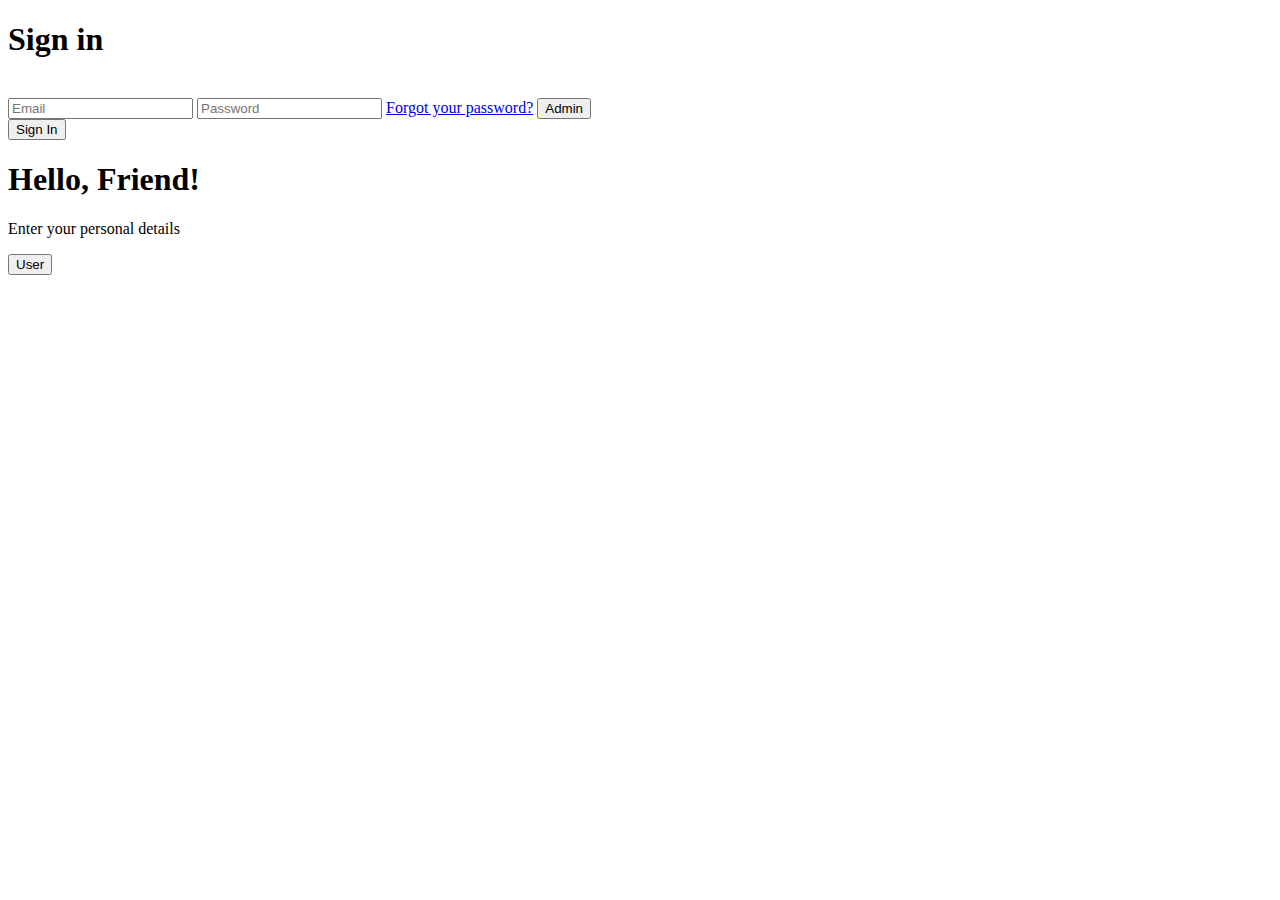
==== logout.html @ 3dd5b6a0 "adding files" ====
<!DOCTYPE html>
<html lang="en">
<head>
    <meta charset="UTF-8">
    <meta name="viewport" content="width=device-width, initial-scale=1.0">
    <title>Document</title>
    <link rel="stylesheet" href="css/login.css">
</head>
<body>
    
<div class="container" id="container">
	<div class="form-container sign-in-container">
		<form action="admin/indexAdmin.html">
			<h1>Sign in</h1>
            <br>
			<input type="email" placeholder="Email" />
			<input type="password" placeholder="Password" />
			<a href="#">Forgot your password?</a>
			<button  onclick="javascript:location.href='index.html'">Admin</button>			
		</form>
	</div>
	<div class="overlay-container">
		<div class="overlay">
			<div class="overlay-panel overlay-left">
				<button class="ghost" id="signIn" onclick="javascript:location.href='index.html'">Sign In</button>
			</div>
			<div class="overlay-panel overlay-right">
				<h1>Hello, Friend!</h1>
				<p>Enter your personal details</p>
				<button class="ghost" id="signUp" onclick="javascript:location.href='index.html'">User</button>
			</div>
		</div>
	</div>
</div>


</body>
<script>
	function show(){
		
		location.href='index.html';
	}
</script>
</html>
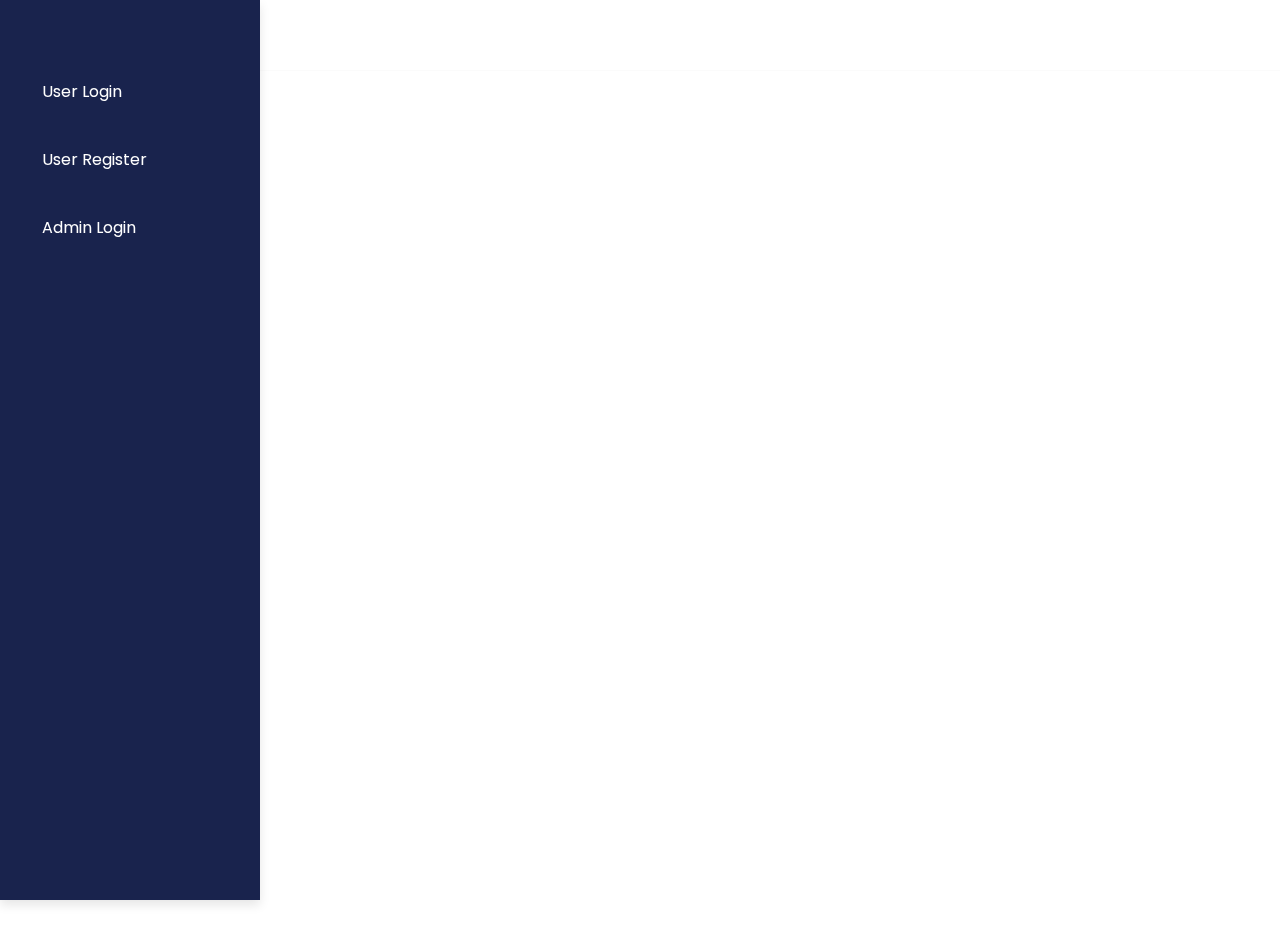
==== commit 20c77e7d: "login" ====
--- a/logout.html
+++ b/logout.html
@@ -7,7 +7,34 @@
     <link rel="stylesheet" href="css/login.css">
 </head>
 <body>
-    
+	<nav>
+        <div class="sidebar">
+            <div class="sidebar-content">
+                <ul class="lists">
+                    <li class="list" onclick="showForm()">
+                        <a href="#" class="nav-link" onclick="changeDash('overlayy')" >
+                            <i class='bx bx-home-alt icon'></i>
+                            <span class="link">User Login</span>
+                        </a>
+                    </li>
+                    <li class="list" onclick="showForm()">
+                        <a href="#" class="nav-link" onclick="changeRegistration('overlayy')">
+                            <i class='bx bx-user icon'></i>
+                            <span class="link">User Register</span>
+                        </a>
+                    </li>
+                    <li class="list" onclick="showForm()">
+                        <a href="#" class="nav-link" onclick="changeBook('overlayy')">
+                            <i class='bx bxs-bookmarks icon'></i>
+                            <span class="link">Admin Login</span>
+                        </a>
+                    </li>
+                    
+                </ul>
+            </div>
+        </div>
+    </nav>
+
 <div class="container" id="container">
 	<div class="form-container sign-in-container">
 		<form action="admin/indexAdmin.html">
@@ -15,19 +42,13 @@
             <br>
 			<input type="email" placeholder="Email" />
 			<input type="password" placeholder="Password" />
-			<a href="#">Forgot your password?</a>
 			<button  onclick="javascript:location.href='index.html'">Admin</button>			
 		</form>
 	</div>
 	<div class="overlay-container">
-		<div class="overlay">
-			<div class="overlay-panel overlay-left">
-				<button class="ghost" id="signIn" onclick="javascript:location.href='index.html'">Sign In</button>
-			</div>
+		<div class="overlayyyy">
 			<div class="overlay-panel overlay-right">
-				<h1>Hello, Friend!</h1>
-				<p>Enter your personal details</p>
-				<button class="ghost" id="signUp" onclick="javascript:location.href='index.html'">User</button>
+				<h1>Welcome</h1>
 			</div>
 		</div>
 	</div>
@@ -36,9 +57,8 @@
 
 </body>
 <script>
-	function show(){
+	function showForm(){
 		
-		location.href='index.html';
 	}
 </script>
 </html>--- a/css/login.css
+++ b/css/login.css
@@ -0,0 +1,303 @@
+
+@import url('https://fonts.googleapis.com/css2?family=Poppins:ital,wght@0,300;0,400;0,500;1,600&display=swap');
+* {
+	box-sizing: border-box;
+}
+
+body {
+	background: #f6f5f7;
+	display: flex;
+	justify-content: center;
+	align-items: center;
+	flex-direction: column;
+	font-family: 'Poppins', sans-serif;
+	height: 100vh;
+	margin: -20px 0 50px;
+}
+
+h1 {
+	font-weight: bold;
+	margin: 0;
+}
+
+h2 {
+	text-align: center;
+}
+
+p {
+	font-size: 14px;
+	font-weight: 100;
+	line-height: 20px;
+	letter-spacing: 0.5px;
+	margin: 20px 0 30px;
+}
+
+span {
+	font-size: 12px;
+}
+
+a {
+	color: #333;
+	font-size: 14px;
+	text-decoration: none;
+	margin: 15px 0;
+}
+
+button {
+	border-radius: 20px;
+	border: 1px solid #fff;
+	background-color: #19234d;
+	color: #FFFFFF;
+	font-size: 12px;
+	font-weight: bold;
+	padding: 12px 45px;
+	letter-spacing: 1px;
+	text-transform: uppercase;
+	transition: transform 80ms ease-in;
+}
+
+button:active {
+	transform: scale(0.95);
+}
+
+button:focus {
+	outline: none;
+}
+
+button.ghost {
+	background-color: transparent;
+	border-color: #FFFFFF;
+}
+
+form {
+	background-color: #FFFFFF;
+	display: flex;
+	align-items: center;
+	justify-content: center;
+	flex-direction: column;
+	padding: 0 50px;
+	height: 100%;
+	text-align: center;
+}
+
+input {
+	background-color: #eee;
+	border: none;
+	padding: 12px 15px;
+	margin: 8px 0;
+	width: 100%;
+}
+
+.container {
+	background-color: #fff;
+	border-radius: 10px;
+  	box-shadow: 0 14px 28px rgba(0,0,0,0.25), 
+			0 10px 10px rgba(0,0,0,0.22);
+	position: relative;
+	overflow: hidden;
+	width: 768px;
+	max-width: 100%;
+	min-height: 480px;
+	display: none;
+}
+.container.active{
+	display:block;
+}
+
+.form-container {
+	position: absolute;
+	top: 0;
+	height: 100%;
+	transition: all 0.6s ease-in-out;
+	
+}
+
+.sign-in-container {
+	left: 0;
+	width: 50%;
+	z-index: 2;
+}
+
+.container.right-panel-active .sign-in-container {
+	transform: translateX(100%);
+}
+
+
+.container.right-panel-active {
+	transform: translateX(100%);
+	opacity: 1;
+	z-index: 5;
+	animation: show 0.6s;
+}
+
+@keyframes show {
+	0%, 49.99% {
+		opacity: 0;
+		z-index: 1;
+	}
+	
+	50%, 100% {
+		opacity: 1;
+		z-index: 5;
+	}
+}
+
+.overlay-container {
+	position: absolute;
+	top: 0;
+	left: 50%;
+	width: 50%;
+	height: 100%;
+	overflow: hidden;
+	transition: transform 0.6s ease-in-out;
+	z-index: 100;
+}
+
+.container.right-panel-active .overlay-container{
+	transform: translateX(-100%);
+}
+
+.overlayyyy {
+	background: #19234d;
+	background-repeat: no-repeat;
+	background-size: cover;
+	background-position: 0 0;
+	color: #FFFFFF;
+	position: relative;
+	left: -100%;
+	height: 100%;
+	width: 200%;
+  	transform: translateX(0);
+	transition: transform 0.6s ease-in-out;
+}
+
+
+.overlay-panel {
+	position: absolute;
+	display: flex;
+	align-items: center;
+	justify-content: center;
+	flex-direction: column;
+	padding: 0 40px;
+	text-align: center;
+	top: 0;
+	height: 100%;
+	width: 50%;
+	transform: translateX(0);
+	transition: transform 0.6s ease-in-out;
+}
+
+.overlay-left {
+	transform: translateX(-20%);
+}
+
+.container.right-panel-active .overlay-left {
+	transform: translateX(0);
+}
+
+.overlay-right {
+	right: 0;
+	transform: translateX(0);
+}
+
+.container.right-panel-active .overlay-right {
+	transform: translateX(20%);
+}
+@import url('https://fonts.googleapis.com/css2?family=Poppins:ital,wght@0,300;0,400;0,500;1,600&display=swap');
+
+*{
+    font-family: 'Poppins', sans-serif;
+    margin: 0;
+    padding: 0;
+    box-sizing: border-box;
+}
+body{
+    min-height: 100%;
+    background: #fff;
+    overflow-x: hidden;
+
+}
+nav{
+    position: fixed;
+    top: 0;
+    left: 0;
+    height: 70px;
+    width: 100%;
+    display: flex;
+    align-items: center;
+    background: #fff;
+    box-shadow: 0 0 1px rgba(0, 0, 0, 0.1);
+}
+nav .logo{
+    display: flex;
+    align-items: center;
+    margin: 0 24px;
+}
+
+.logo .menu-item{
+    color: #333;
+    font-size: 24px;
+    margin-right: 14px;
+    cursor: pointer;
+}
+.logo .logo-name{
+    color: #fff;
+    font-size: 22px;
+    font-weight: 500;
+}
+
+nav .sidebar{
+    position: fixed;
+    top: 0;
+    left: 0;
+    background-color: #19234d;
+    height: 100%;
+    width: 260px;
+    padding: 20px 0;
+    box-shadow: 0 5px 10px rgba(0, 0, 0, 0.1);
+    transition: all 0.5s ease;
+}
+
+.sidebar .sidebar-content {
+    display: flex;
+    flex-direction: column;
+    height: 100%;
+    justify-content: space-between;
+    padding: 30px 16px ;
+}
+.sidebar-content .list{
+    list-style: none;
+}
+.list .nav-link{
+    display: flex;
+    align-items: center;
+    padding: 14px 12px;
+    border-radius: 8px;
+    text-decoration: none;
+}
+.nav-link .icon{
+    margin-right: 14px;
+    font-size: 20px;
+    color:#fff ;
+}
+.nav-link .link{
+    font-size: 16px;
+    color: #fff;
+    font-weight: 400;
+}
+.nav-link:hover {
+    background-color: #fff;
+}
+.nav-link:hover .icon,
+.nav-link:hover .link{
+    color: #19234d;
+}
+.overlay{
+    position: absolute;
+    height: 100vh;
+    width: 100%;
+    top: 0;
+    left: 260px;
+    background: rgba(0, 0, 0, 0);
+    overflow-x: auto;
+}
